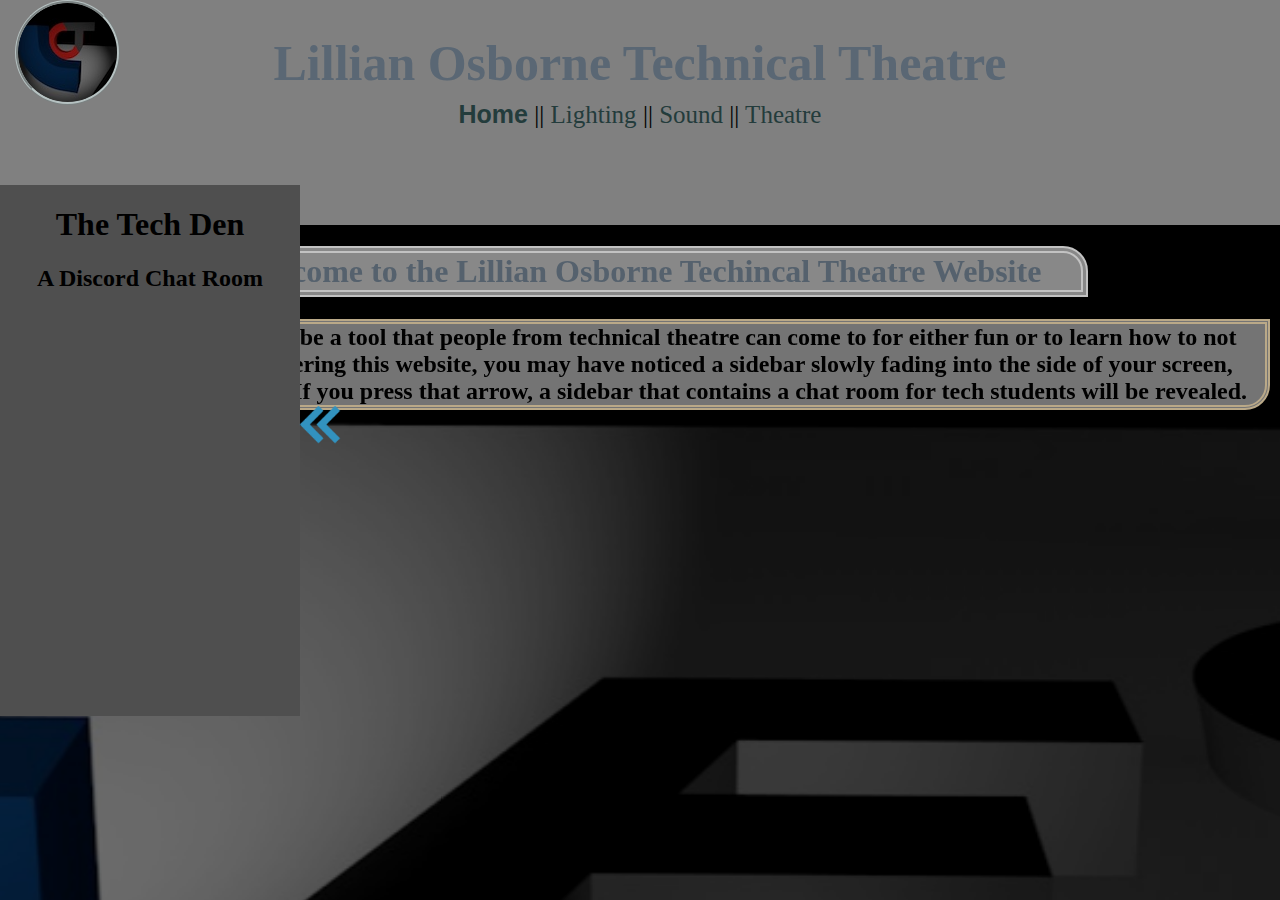
==== index.html @ 5d179e4a "Initial commit" ====
<!DOCTYPE html>
<html>
	<head>
		
		<meta charset="utf-8">
		<title>CS10 Web1 : LOTech Main</title>

		<link rel="stylesheet" type="text/css" href="css/index.css">
		<link rel="stylesheet" type="text/css" href="css/indexani.css">

		<script type="text/javascript" src="js/functions/toggleden.js"></script>
		<script type="text/javascript" src="js/api/sleep.js"></script>
		<script type="text/javascript" src="js/api/jquery-1.11.3.min.js"></script>
		<script type="text/javascript" id="live"></script>

		<script type="text/javascript">
			htmledit = false;

			function tolight() {
				$('html').fadeOut(250)
				window.location = "lights"
			};

			function toSound() {
				$('html').fadeOut(250)
				window.location = "sound"
			};

			function toTheatre() {
				$('html').fadeOut(250)
				window.location = "https://osbornetheatre.com"
			};
		</script>

	</head>
	<body id="root">
		
		<div id="parallax">



			<!--
							  _   _                _           
							 | | | | ___  __ _  __| | ___ _ __ 
							 | |_| |/ _ \/ _` |/ _` |/ _ \ '__|
							 |  _  |  __/ (_| | (_| |  __/ |   
							 |_| |_|\___|\__,_|\__,_|\___|_|   
							                                   
			-->
			<div class="parallax-group" style="height: 25%">
				<div class="parallax-layer parallax-layer-base backgroundcolor" id="header">
					<div id="logo">
						<a href="#">
							<img src="media/logo.png" id="logoimg">
						</a>
					</div>

					<div id="navtitle">
						<h1 class="title">Lillian Osborne Technical Theatre</h1>
					</div>

					<nav id="headernav">
						<a href="#root"><b style="font-family: sans-serif;">Home</b></a>
						||
						<a href="#lighting">Lighting</a>
						||
						<a href="#sound">Sound</a>
						||
						<a onclick="toTheatre()">Theatre</a>
					</nav>
				</div>
			</div>
			

			
			<!-- Main Part -->
			<div class="parallax-group" style="height: 100%">
				<div class="parallax-layer parallax-layer-base" id="introtxt">
					<article>
						<h1 id="introtxttitle">Welcome to the Lillian Osborne Techincal Theatre Website</h1>
						<h2 id="introtxtinfo">This Website is meant to be a tool that people from technical theatre can come to for either fun or to learn how to not blow up stuff. While entering this website, you may have noticed a sidebar slowly fading into the side of your screen, leaving behind an arrow. If you press that arrow, a sidebar that contains a chat room for tech students will be revealed.</h2>
					</article>
				</div>

				<div class="parallax-layer parallax-layer-back" id="introback">
					<img src="media/lotech.jpg" class="backimg" style="position: absolute;">
				</div>
				
			</div>


			

			<div class="parallax-group" id="lighting" style="height: 100%">
				<div class="parallax-layer parallax-layer-fore" id='lightingtxt'>
					<article class="lightsound">
						<h1 id="lightingtxtinfo"> Click the Button below to be taken to the lighting site, where you can learn to hang lights, patch lights, operate lights, and not blow up lights.</h1>
						<a href="lights" class="transition">
							<div id="lightingtxtbutton" onmouseover="darken('lightingtxtbutton')" onmouseout="lighten('lightingtxtbutton')">
								<h2>To The Lighting Site</h2>
							</div>
						</a>
					</article>
					
				</div>
				<div class="parallax-layer parallax-layer-base" id="lightingback" style="z-index: -98">
					<img src="media/peprally.jpg" class="backimg" style='position: absolute;'>
				</div>
			</div>

			<div class="parallax-group" style="height: 100%" id="sound">
				<div class="parallax-layer parallax-layer-base" id='soundtxt'>
					<article class="lightsound">
						<h1 id="soundtxtinfo"> Click the Button below to be taken to the sound site, where you can learn to make mikes work, properly plug in sound cables, operate the sound board, and not blow up speakers.</h1>
						<a href="sound" class="transition">
							<div id="soundtxtbutton" onmouseover="darken('soundtxtbutton')" onmouseout="lighten('soundtxtbutton')">
								<h2>To The Sound Site</h2>
							</div>
						</a>
					</article>
				</div>
				<div class="parallax-layer parallax-layer-back" id="soundback" style="z-index: -99">
					<img src="media/mcbeth.jpg" class="backimg" style="position: absolute;">
				</div>
			</div>
			

			<div class="parallax-group" style="height: 15%" id="footer">
				<div class="parallax-base">
					<footer>
						<h1 class="txtinfo" style="margin-top: 17.5%">
							© Chinmay Patil, Lillian Osborne Technical Theatre, 2018
						</h1>
					</footer>
				</div>
			</div>



		</div>


		<div id="sidebar">
			<div id="techden" style="animation-name: hide; animation-duration: 3s;">

				<h1>The Tech Den</h1>
				<h2>A Discord Chat Room</h2>

				<iframe src="https://titanembeds.com/embed/453048311323164673" height="400" width="300" frameborder="0">
					
				</iframe>

				<img src="media/arrow.png" id="imgden" onclick="showDen()"
					style="animation-name: hideimg; animation-duration: 3s;">
			</div>
		</div>

	</body>

	<script type="text/javascript">
		function darken(element) {
			document.getElementById(element).setAttribute('style', 'animation-name: darken;')
		}

		function lighten(element) {
			document.getElementById(element).setAttribute('style', 'animation-name: lighten;')
		}


		if (htmledit === true) {
			document.getElementById('live').setAttribute('src', 'js/api/live.js')
			document.getElementById('sidebar').remove()
		}

		// if user is on a phone, tell them its not meant to be used on a phone (easier to do then media queries)
		var isMobile = /iPhone|iPod|Android/i.test(navigator.userAgent);
		if (isMobile) {
		  console.log("mobile")
		  alert("This website is not made to be used on a phone.")
		}


		
		$(document).on('click', 'a[href^="#"]', function (event) {
			event.preventDefault();

			$('html, #parallax').animate({
				scrollTop: $($.attr(this, 'href')).offset().top
			}, 1000);
		})

	</script>

	<script type="text/javascript">
		$(document).ready(function() {
		    $("body").css("display", "none");
		 	$("body").css("background-color", "black")
		    $("body").fadeIn(1000);
		    $("a.transition").click(function(event){
		        event.preventDefault();
		        $("body").css("background-color", "black")
		        linkLocation = this.href;
		        $("body").fadeOut(500, redirectPage);      
		    });
		         
		    function redirectPage() {
		        window.location = linkLocation;
		    }

		    setTimeout(function() {
			    $("body").css("background-color", "darkgray")
			}, (1000));
		});
	</script>


</html>
---- css/index.css ----
#techden {
    position: fixed;
    /* top: 15%; */
    /* margin-top: -50%; */
    /* top: 50%; */
    animation-duration: 1s;
    animation-fill-mode: forwards;
    background-color: dimgray;
    text-align: center;
    left: 0px;
    top: 50%;
    transform: translateY(-50%);
}

#imgden {
    position: absolute;
    right: -45px;
    height: 50px;
    width: 50px;
    bottom: 50%;
    transform: rotate(180deg);
    animation-duration: 1s;
    animation-fill-mode: forwards;
}

.title {
    height: 100%;
    width:  100%;
    text-align:  center;
    color: lightslategray;
    font-family:  cursive;
    font-size:  50px;
}

.content {
    /* background-color: rgba(0, 255, 255, 0.8); */
    width: 80%;
    margin-left:  auto;
    margin-right:  auto;
    padding-left: 10px;
    padding-right:  10px;
    /* padding-top: 10px; */
    /* padding-bottom:  10px; */
    /* border: crimson; */
    /* border-style: ridge; */
    /* border-radius: 15px; */
    /* margin-top: 25px; */
}

#headernav {text-align:  center;font-size: 25px;font-family: fantasy;margin-top:  -25px;}

a {
    text-decoration:  none;
    color: darkslategray;
}


div#logo {
    position:  absolute;
    margin-left: 15px;
}

#logoimg {
    border-radius: 100%;
    border: azure;
    border-style:  ridge;
}

div#header {
    padding-bottom: 25px;
}

div#body {
    height: 75%;
    width: 100%;
    /*background-image: url('../media/lotech.jpg');*/
    position:  absolute;
    left: 0;
}



#parallax {
  perspective: 1px;
  height: 100vh;
  overflow-x: hidden;
  overflow-y: auto;
}
.parallax-layer {
  position: absolute;
  top: 0;
  right: 0;
  bottom: 0;
  left: 0;
}
.parallax-layer-base {
  transform: translateZ(0);
}
.parallax-layer-back {
  transform: translateZ(-1px) scale(2);
}

.parallax-layer-fore {
    transform: translateZ(0.5px) scale(.5);
    z-index: 100

}

.parallax-group {
    position: relative;
    height: 100vh;
}

#header {
    /*height: 13%;*/
    /*background-color: aquamarine;*/
}

#introtxt {
    text-align: center;
    color: slategrey;
}

#introtxttitle {
    border: white;
    background-color: rgba(255, 255, 255, 0.7);
    border-top-left-radius:  25px;
    border-top-right-radius: 25px;
    margin-left: 15%;
    margin-right: 15%;
    border-style: double;
    border-width: 7px;
    /*border-bottom-width: 0px;*/
}

#introtxtinfo {
    margin-right: 10px;
    margin-left: 10px;
    /* margin-top:  0px; */
    /* margin-bottom: 0px; */
    padding-left: 10px;
    padding-right:  10px;
    border: wheat;
    border-bottom-left-radius: 25px;
    border-bottom-right-radius:  25px;
    color:  black;
    background-color: rgba(255, 255, 255, 0.6);
    border-style: double;
    border-width: 5px;
    /*border-top-width: 0px;*/
}

#introback {
    z-index: -99
}

.backimg {
    width: 105%;
    left: -2.5%;
    right: -2.5%;
    height: 100%;
    object-fit: cover;

}

.backgroundcolor {
    background-color: darkgrey;
}

#lightingtxtinfo {
    border: white;
    background-color: rgba(255, 255, 255, 0.7);
    border-top-left-radius:  25px;
    border-top-right-radius: 25px;
    margin-left: 15%;
    margin-right: 15%;
    border-style: double;
    border-width: 7px;
    text-align: center;
    padding: 5px
}

#lightingtxtbutton {
    border: wheat;
    background-color: rgba(150,150,150,0.6);
    border-style: double;
    /* margin: auto; */
    left:  0px;
    position:  absolute;
    margin-left:  auto;
    right: 0px;
    margin-left: 35%;
    margin-right: 35%;
    text-align: center;
    color: wheat;
    animation-duration: 0.5s;
    animation-fill-mode: forwards;
}

#soundtxtinfo {
    border: white;
    background-color: rgba(255, 255, 255, 0.7);
    border-top-left-radius:  25px;
    border-top-right-radius: 25px;
    margin-left: 15%;
    margin-right: 15%;
    border-style: double;
    border-width: 7px;
    text-align: center;
    padding: 5px
}

#soundtxtbutton {
    border: wheat;
    background-color: rgba(150,150,150,0.6);
    border-style: double;
    /* margin: auto; */
    left:  0px;
    position:  absolute;
    margin-left:  auto;
    right: 0px;
    margin-left: 35%;
    margin-right: 35%;
    text-align: center;
    color: wheat;
    animation-duration: 0.5s;
    animation-fill-mode: forwards;
}

.lightsound {
    margin-top: 15%
}

#root {
    margin: 0px;
    animation-duration: 1s;
    animation-fill-mode: forwards;
    background-color: darkgrey;
}

.txtinfo {
    border: white;
    background-color: rgba(255, 255, 255, 0.7);
    border-top-left-radius:  25px;
    border-top-right-radius: 25px;
    margin-left: 15%;
    margin-right: 15%;
    border-style: double;
    border-width: 7px;
    text-align: center;
    padding: 5px
}
---- css/indexani.css ----
/* Safari 4.0 - 8.0 */
@-webkit-keyframes hide {
  	from {left: 0px}
  	to {left: -300px}
}

/* Standard syntax */
@keyframes hide {
    from {left: 0px}
  	to {left: -300px}
}

@-webkit-keyframes show {
  	from {left: -300px}
  	to {left: 0px}
}

/* Standard syntax */
@keyframes show {
    from {left: -300px}
  	to {left: 0px}
}

@-webkit-keyframes hideimg {
  	from {transform: scaleX(-1);}
  	to {transform: scaleX(1);}
}

/* Standard syntax */
@keyframes hideimg {
    from {transform: scaleX(-1);}
  	to {transform: scaleX(1);}
}

@-webkit-keyframes showimg {
  	from {transform: scaleX(1)}
  	to {transform: scaleX(-1)}
}

/* Standard syntax */
@keyframes showimg {
    from {transform: scaleX(1)}
  	to {transform: scaleX(-1)}
}


@keyframes darken {
  from {background-color: rgba(150,150,150,0.6);}
  to {background-color: rgba(100,100,100,0.9);}
}

@keyframes lighten {
  from {background-color: rgba(100,100,100,0.9);}
  to {background-color: rgba(150,150,150,0.6);}
}
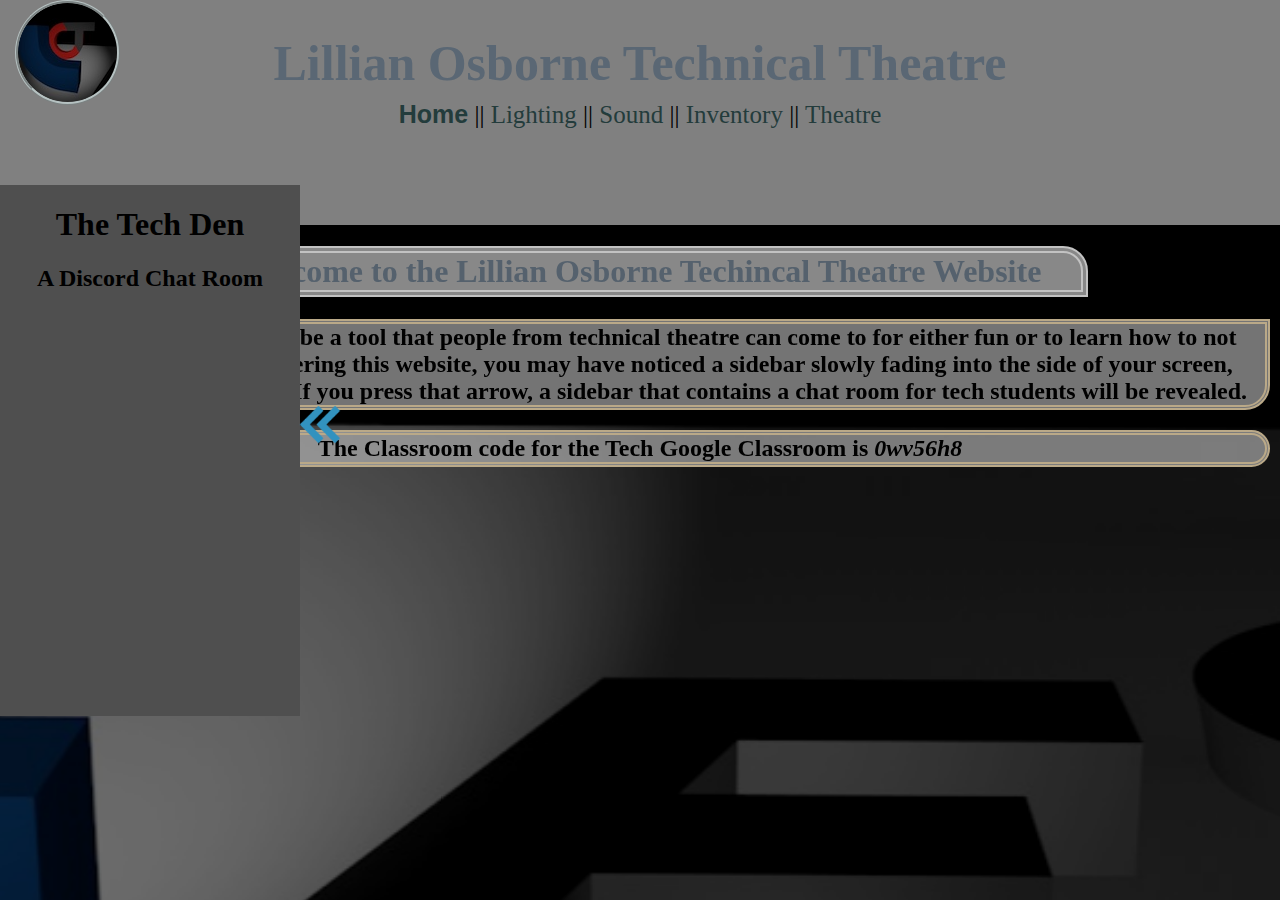
==== commit b9d602d9: "Update" ====
--- a/index.html
+++ b/index.html
@@ -3,7 +3,7 @@
 	<head>
 		
 		<meta charset="utf-8">
-		<title>CS10 Web1 : LOTech Main</title>
+		<title>LOTech Main</title>
 
 		<link rel="stylesheet" type="text/css" href="css/index.css">
 		<link rel="stylesheet" type="text/css" href="css/indexani.css">
@@ -66,6 +66,8 @@
 						||
 						<a href="#sound">Sound</a>
 						||
+						<a href="#inventory">Inventory</a>
+						||
 						<a onclick="toTheatre()">Theatre</a>
 					</nav>
 				</div>
@@ -79,6 +81,8 @@
 					<article>
 						<h1 id="introtxttitle">Welcome to the Lillian Osborne Techincal Theatre Website</h1>
 						<h2 id="introtxtinfo">This Website is meant to be a tool that people from technical theatre can come to for either fun or to learn how to not blow up stuff. While entering this website, you may have noticed a sidebar slowly fading into the side of your screen, leaving behind an arrow. If you press that arrow, a sidebar that contains a chat room for tech students will be revealed.</h2>
+
+						<h2 id="introtxtclass">The Classroom code for the Tech Google Classroom is <b><i>0wv56h8</i></b></h2>
 					</article>
 				</div>
 
@@ -121,6 +125,24 @@
 				</div>
 				<div class="parallax-layer parallax-layer-back" id="soundback" style="z-index: -99">
 					<img src="media/mcbeth.jpg" class="backimg" style="position: absolute;">
+				</div>
+			</div>
+
+
+			<div class="parallax-group" id="inventory" style="height: 100%">
+				<div class="parallax-layer parallax-layer-fore" id='inventorytxt'>
+					<article class="lightsound">
+						<h1 id="inventorytxtinfo"> Click the Button below to be taken to the lighting site, where you can learn to hang lights, patch lights, operate lights, and not blow up lights.</h1>
+						<a href="http://inventory.osbornetech.ml" class="transition">
+							<div id="inventorytxtbutton" onmouseover="darken('inventorytxtbutton')" onmouseout="lighten('inventorytxtbutton')">
+								<h2>To The Inventory Site</h2>
+							</div>
+						</a>
+					</article>
+					
+				</div>
+				<div class="parallax-layer parallax-layer-base" id="inventoryback" style="z-index: -98">
+					<img src="media/inventory.png" class="backimg" style='position: absolute;'>
 				</div>
 			</div>
 			
--- a/css/index.css
+++ b/css/index.css
@@ -153,6 +153,22 @@
     /*border-top-width: 0px;*/
 }
 
+#introtxtclass {
+    margin-right: 10px;
+    margin-left: 10px;
+    /* margin-top:  30px; */
+    /* margin-bottom: 0px; */
+    padding-left: 10px;
+    padding-right:  10px;
+    border: wheat;
+    border-radius: 25px;
+    color:  black;
+    background-color: rgba(255, 255, 255, 0.6);
+    border-style: double;
+    border-width: 5px;
+    /*border-top-width: 0px;*/
+}
+
 #introback {
     z-index: -99
 }
@@ -230,6 +246,36 @@
     animation-fill-mode: forwards;
 }
 
+#inventorytxtinfo {
+    border: white;
+    background-color: rgba(255, 255, 255, 0.7);
+    border-top-left-radius:  25px;
+    border-top-right-radius: 25px;
+    margin-left: 15%;
+    margin-right: 15%;
+    border-style: double;
+    border-width: 7px;
+    text-align: center;
+    padding: 5px
+}
+
+#inventorytxtbutton {
+    border: wheat;
+    background-color: rgba(150,150,150,0.6);
+    border-style: double;
+    /* margin: auto; */
+    left:  0px;
+    position:  absolute;
+    margin-left:  auto;
+    right: 0px;
+    margin-left: 35%;
+    margin-right: 35%;
+    text-align: center;
+    color: wheat;
+    animation-duration: 0.5s;
+    animation-fill-mode: forwards;
+}
+
 .lightsound {
     margin-top: 15%
 }
